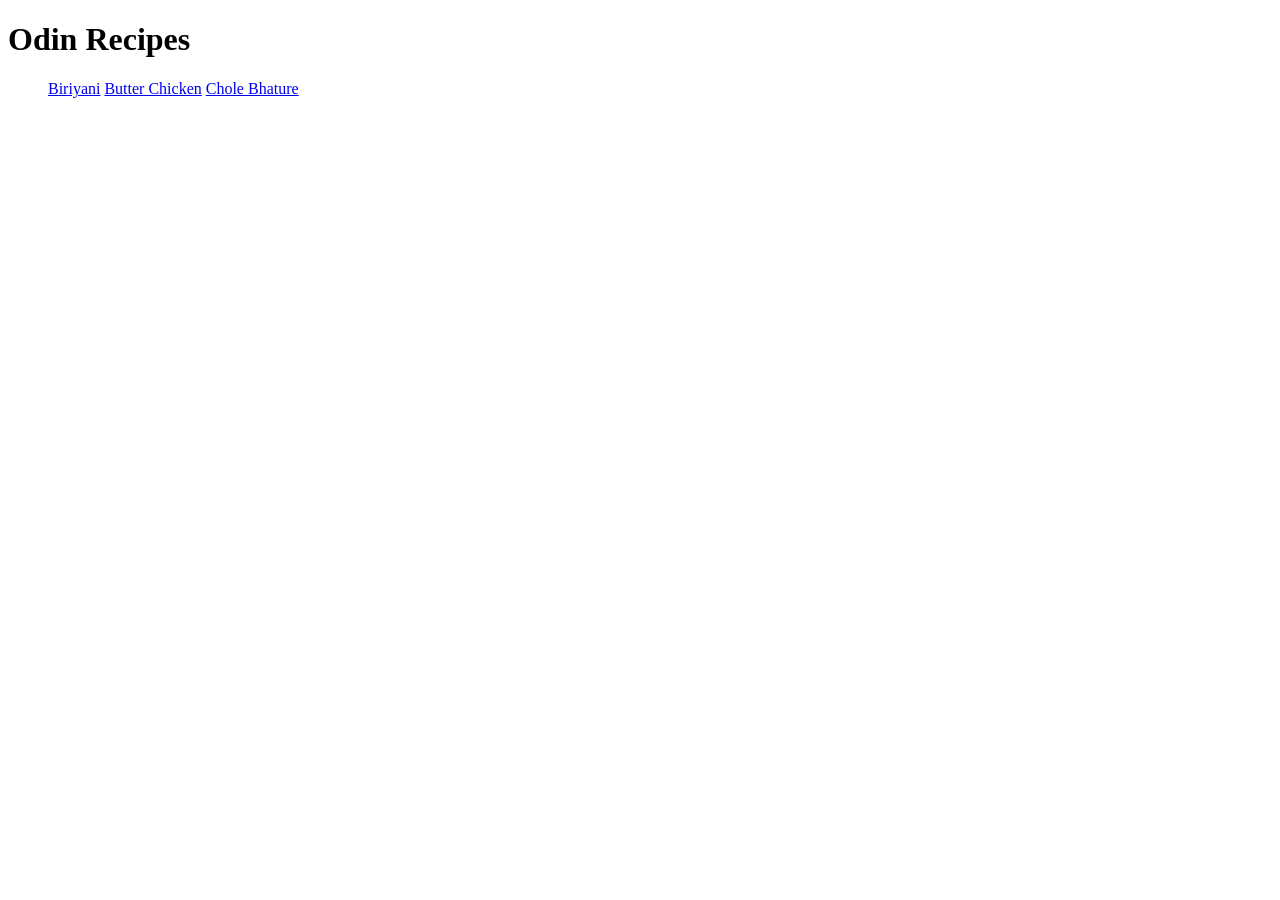
==== index.html @ 6bd6ecad "Add recipe pages and images" ====
<!DOCTYPE html>
<html lang="en">
<head>
    <meta charset="UTF-8">
    <meta name="viewport" content="width=device-width, initial-scale=1.0">
    <title>Odin Recipes</title>
</head>
<body>
    <h1>Odin Recipes</h1>
    <ul>
    <a href="recipes/biriyani.html">Biriyani</a>
    <a href="recipes/butter-chicken.html">Butter Chicken</a>
    <a href="recipes/chole-bhature.html">Chole Bhature</a>
    </ul>
</body>
</html>
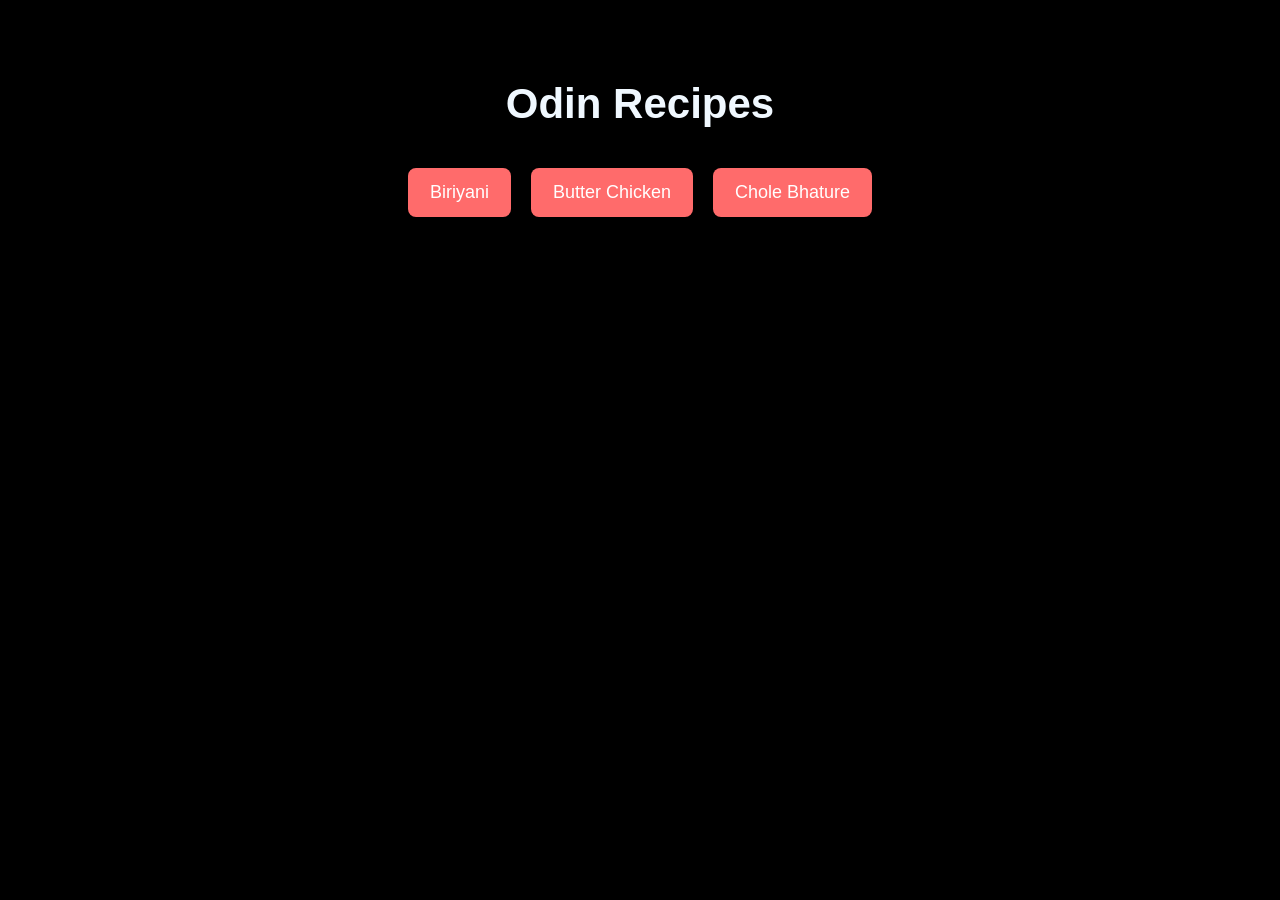
==== commit 6ee1ac3f: "Style recipe homepage and center recipe links using flexbox" ====
--- a/index.html
+++ b/index.html
@@ -4,13 +4,18 @@
     <meta charset="UTF-8">
     <meta name="viewport" content="width=device-width, initial-scale=1.0">
     <title>Odin Recipes</title>
+    <link rel="stylesheet" href="style.css">
 </head>
+
 <body>
-    <h1>Odin Recipes</h1>
-    <ul>
+
+<h1>Odin Recipes</h1>
+
+<div class="recipes">
     <a href="recipes/biriyani.html">Biriyani</a>
     <a href="recipes/butter-chicken.html">Butter Chicken</a>
     <a href="recipes/chole-bhature.html">Chole Bhature</a>
-    </ul>
+</div>
+
 </body>
 </html>
--- a/style.css
+++ b/style.css
@@ -0,0 +1,32 @@
+body{
+    font-family: Arial, Helvetica, sans-serif;
+    background-color: black;
+    color: aliceblue;
+    text-align: center;
+    margin-top: 80px;
+}
+
+h1{
+    font-size: 42px;
+    margin-bottom: 40px;
+}
+
+.recipes{
+    display: flex;
+    width: fit-content;
+    margin: 0 auto;
+}
+
+
+.recipes a{
+    text-decoration: none;
+    margin: 0 10px;
+    background-color: #ff6b6b;
+    color: white;
+    padding: 14px 22px;
+    border-radius: 8px;
+    font-size: 18px;
+}
+
+
+
